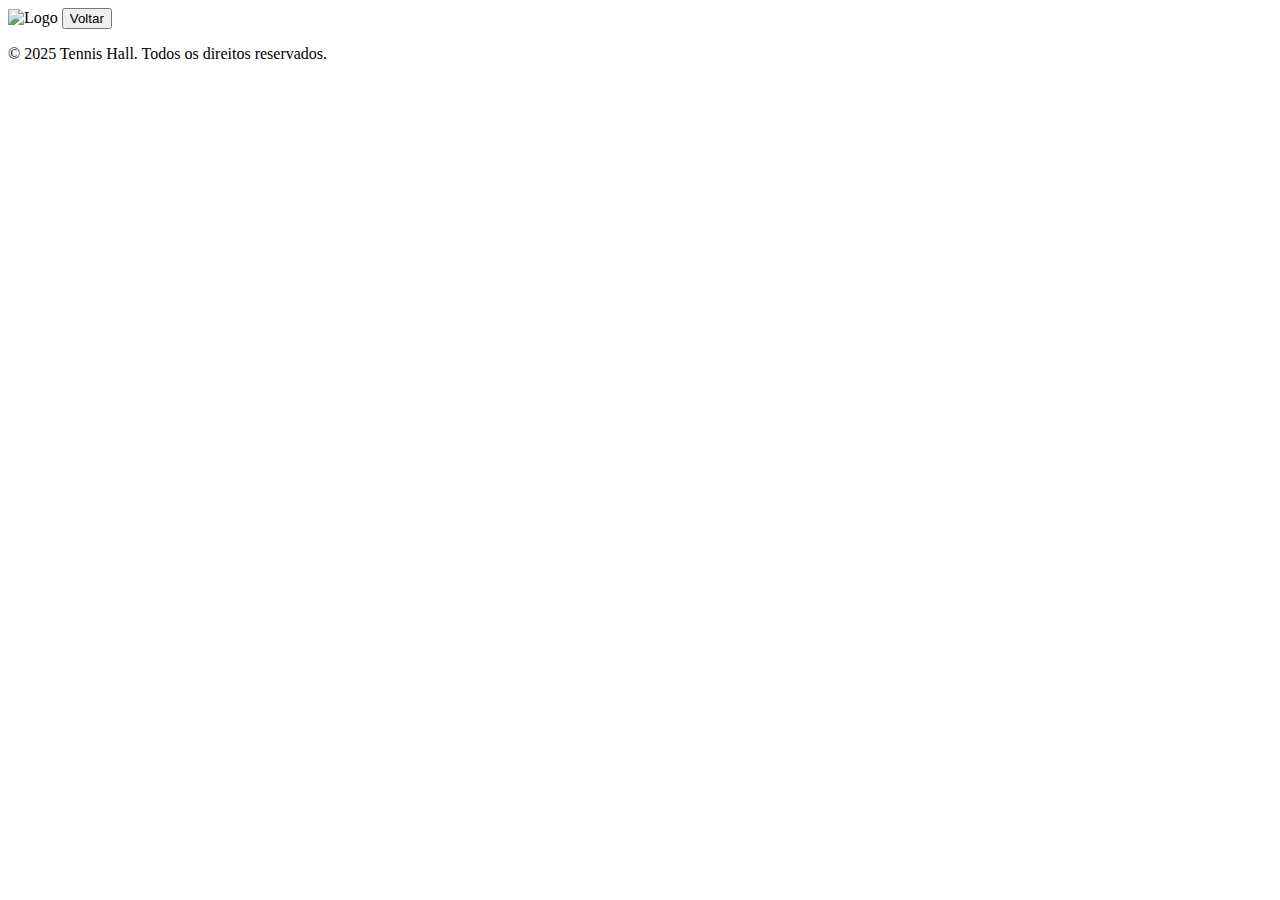
==== finanças.html @ fa8dbe66 "Add files via upload" ====
<!DOCTYPE html>
<html lang="pt-br">
<head>
    <link rel="icon" href="icon/icon.ico" type="image/x-icon">
    <meta charset="UTF-8">
    <meta name="viewport" content="width=device-width, initial-scale=1.0">
    <title>Finanças</title>
    <link rel="stylesheet" href="css/styles4.css"> <!-- Redirecionamento para o CSS externo -->
</head>
<body>
    <header>
        <img src="logo/logo.png" alt="Logo" class="logo">
        <button class="redirect-button" onclick="window.location.href='main.html'">Voltar</button>
    </header>

    <main>
        
    </main>

    <footer>
        <p>© 2025 Tennis Hall. Todos os direitos reservados.</p>
    </footer>
</body>
</html>
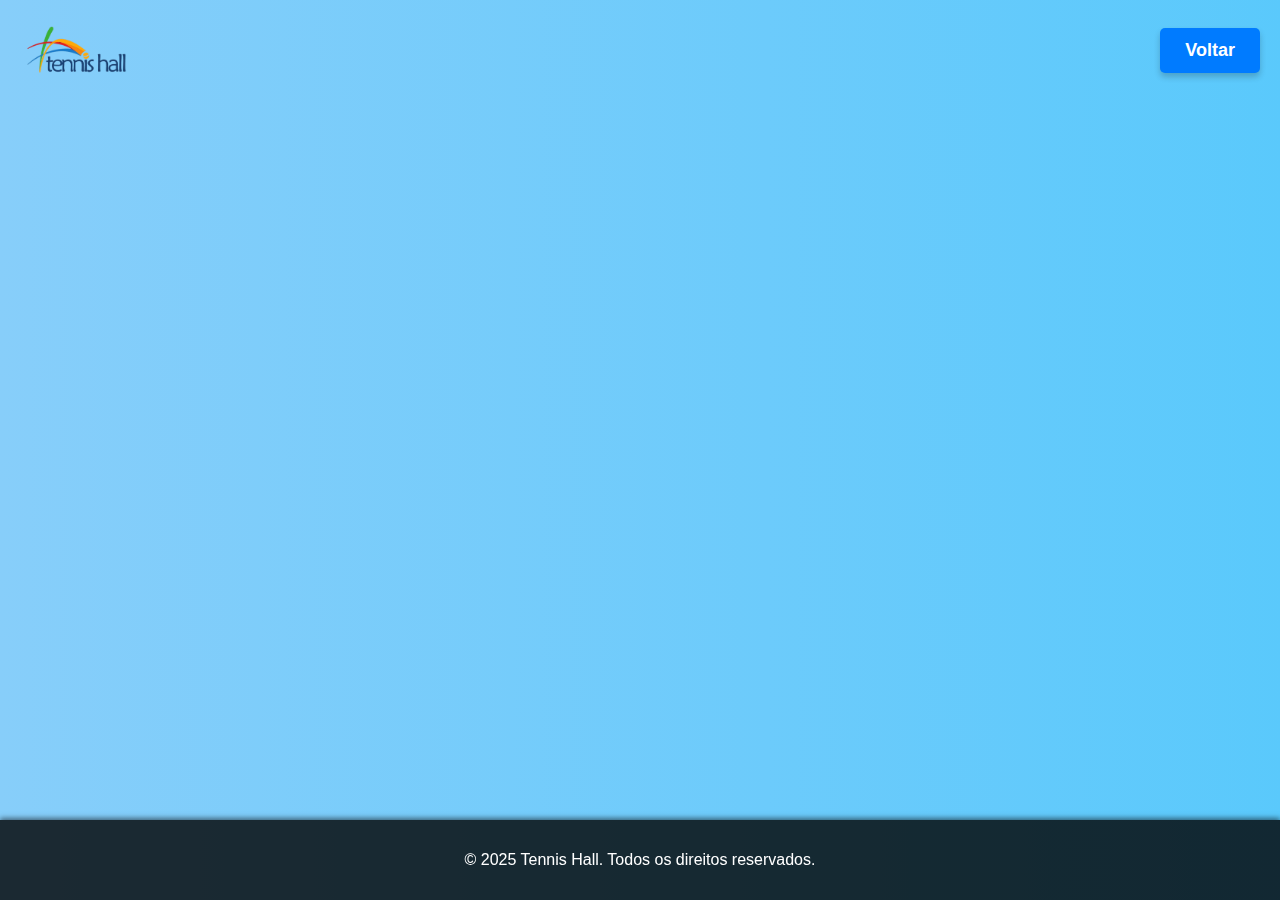
==== commit d23e9c40: "Update finanças.html" ====
--- a/finanças.html
+++ b/finanças.html
@@ -5,7 +5,7 @@
     <meta charset="UTF-8">
     <meta name="viewport" content="width=device-width, initial-scale=1.0">
     <title>Finanças</title>
-    <link rel="stylesheet" href="css/styles4.css"> <!-- Redirecionamento para o CSS externo -->
+    <link rel="stylesheet" href="css/styles4.css"> 
 </head>
 <body>
     <header>
--- a/css/styles4.css
+++ b/css/styles4.css
@@ -0,0 +1,80 @@
+
+body {
+    display: flex;
+    flex-direction: column;
+    min-height: 100vh;
+    margin: 0;
+    font-family: Arial, sans-serif;
+    background: linear-gradient(270deg, #1e90ff, #00bfff, #87cefa); 
+    background-size: 600% 600%;
+    animation: gradientAnimation 10s ease infinite;
+    color: #333; 
+    overflow: hidden;
+}
+
+
+@keyframes gradientAnimation {
+    0% { background-position: 0% 50%; }
+    50% { background-position: 100% 50%; }
+    100% { background-position: 0% 50%; }
+}
+
+
+header {
+    position: relative;
+    background-color: transparent;
+    display: flex;
+    align-items: center;
+    justify-content: space-between; 
+    padding: 10px 20px;
+    z-index: 10; 
+}
+
+
+.logo {
+    height: 80px; 
+    object-fit: contain;
+}
+
+
+.redirect-button {
+    padding: 12px 25px; 
+    background-color: #007bff;
+    color: white;
+    font-size: 18px; 
+    font-weight: bold;
+    border: none;
+    border-radius: 5px;
+    cursor: pointer;
+    box-shadow: 0 4px 6px rgba(0, 0, 0, 0.2);
+    transition: all 0.3s ease;
+}
+
+.redirect-button:hover {
+    background-color: #0056b3;
+    transform: scale(1.1); 
+    box-shadow: 0 8px 12px rgba(0, 0, 0, 0.3); 
+}
+
+
+main {
+    flex: 1;
+    padding: 20px;
+    color: #ffffff; 
+    text-shadow: 0 1px 3px rgba(0, 0, 0, 0.5); 
+}
+
+
+footer {
+    position: fixed;
+    bottom: 0;
+    left: 0;
+    width: 100%;
+    background-color: rgba(0, 0, 0, 0.8); 
+    color: #ffffff; 
+    text-align: center;
+    padding: 15px 0; 
+    font-size: 1rem;
+    box-shadow: 0 -2px 5px rgba(0, 0, 0, 0.5); 
+    z-index: 1000; 
+}
